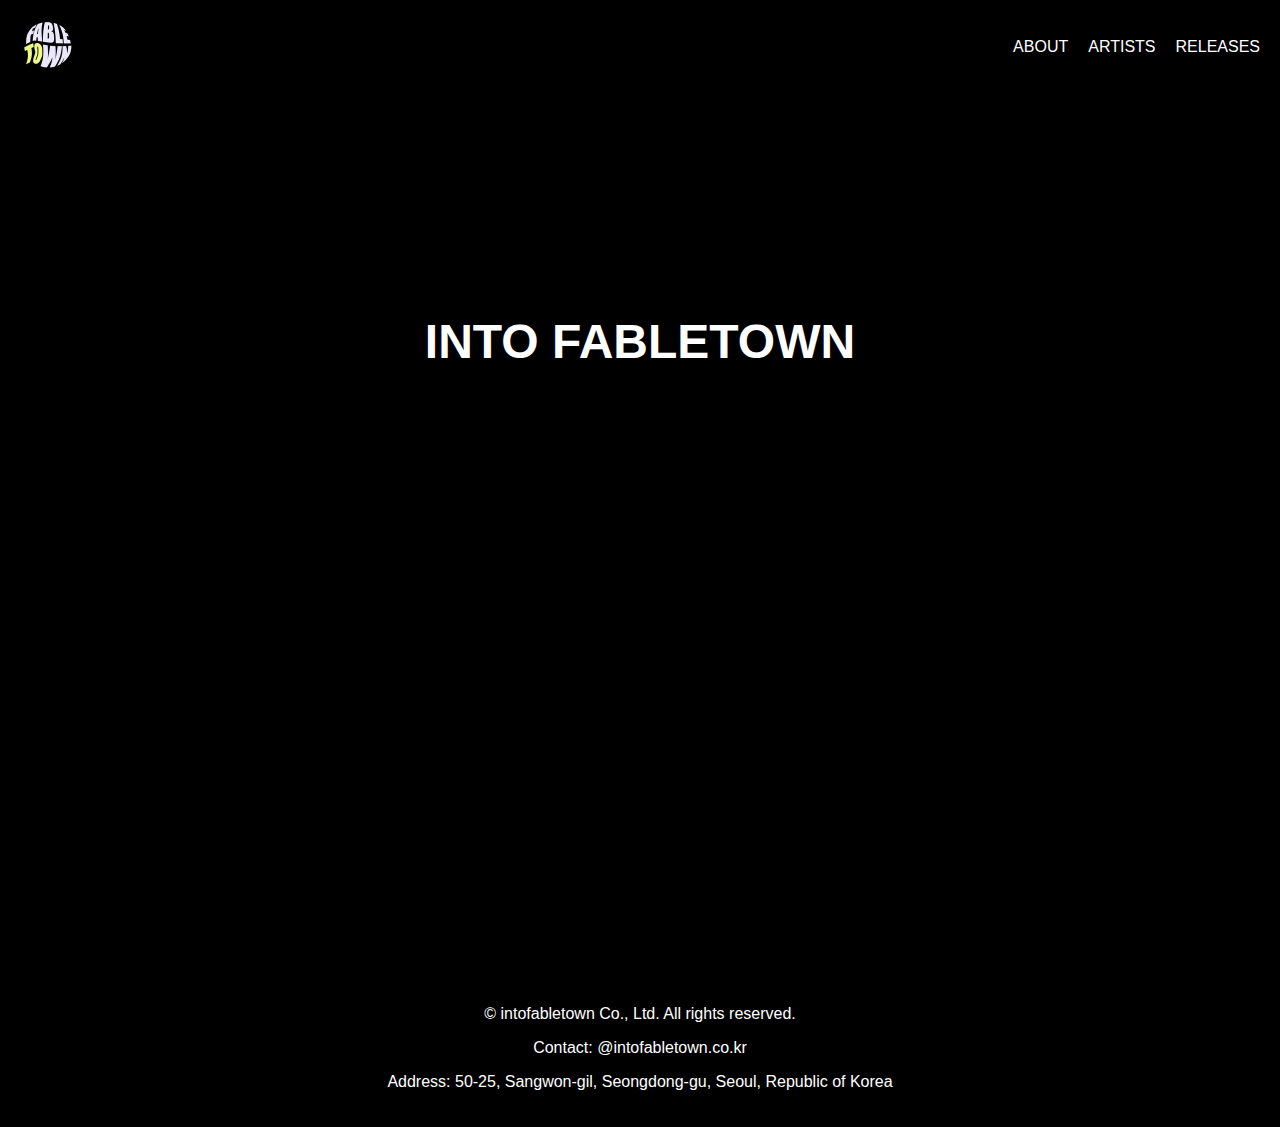
==== index.html @ 2c8af27a "Add files via upload" ====
<!DOCTYPE html>
<html lang="en">
<head>
    <meta charset="UTF-8">
    <meta name="viewport" content="width=device-width, initial-scale=1.0">
    <title>intofabletown</title>
    <link rel="stylesheet" href="styles.css">
    <script src="https://code.jquery.com/jquery-3.6.0.min.js"></script>
</head>
<body>
    <header>
        <nav>
            <div class="logo">
                <img src="banner.png" alt="ATRP Logo">
            </div>
            <ul>
                <li><a href="#about">ABOUT</a></li>
                <li><a href="#artists">ARTISTS</a></li>
                <li><a href="#releases">RELEASES</a></li>
            </ul>
        </nav>
    </header>
    <section id="main">
        <div class="banner">
            <!-- <img src="banner.png" alt="Banner Image"> -->
        </div>
        <div class="content">
            <h1 class="maintext">INTO FABLETOWN</h1>
            

        </div>
    </section>
    <footer>
        <div class="footer-content">
            <p>© intofabletown Co., Ltd. All rights reserved.</p>
            <p>Contact: @intofabletown.co.kr</p>
            <p>Address: 50-25, Sangwon-gil, Seongdong-gu, Seoul, Republic of Korea</p>
        </div>
    </footer>
    <script src="scripts.js"></script>
</body>
</html>
---- styles.css ----
body {
    font-family: Arial, sans-serif;
    margin: 0;
    padding: 0;
    background-color: black;
}

header {
    background-color: black;

    color: #fff;
    padding: 20px 0;
}

nav {
    display: flex;
    justify-content: space-between;
    align-items: center;
    padding: 0 20px;
}

nav .logo img {
    height: 50px; /* Adjust the height as needed */
}

nav ul {
    list-style: none;
    display: flex;
    margin: 0;
    padding: 0;
}

nav ul li {
    margin-left: 20px;
}

nav ul li a {
    color: #fff;
    text-decoration: none;
}

#main .banner {
    display: flex;
    justify-content: center;
    align-items: center;
    width: 100%;

    margin-top: 200px;

    /* height: 100vh; */
    background: #000; /* Black background */
}

#main{
    height: 75vh;
}

#main .banner img {
    max-width: 100%;
    max-height: 100%;
    object-fit: cover;
    width: 5%;
}

#main .content {
    display: flex;
    justify-content: center;
    align-items: center;
    flex-direction: column;
    text-align: center;
    padding: 20px;
}

#main .content h1 {
    color: white;
    font-size: 3em; /* Huge font size */
    margin: 100px 200px;
    margin-top: 0;
}

footer {
    background-color: black;

    color: #fff;
    text-align: center;
    padding: 20px 0;
}

footer .footer-content {
    max-width: 800px;
    margin: 0 auto;
}
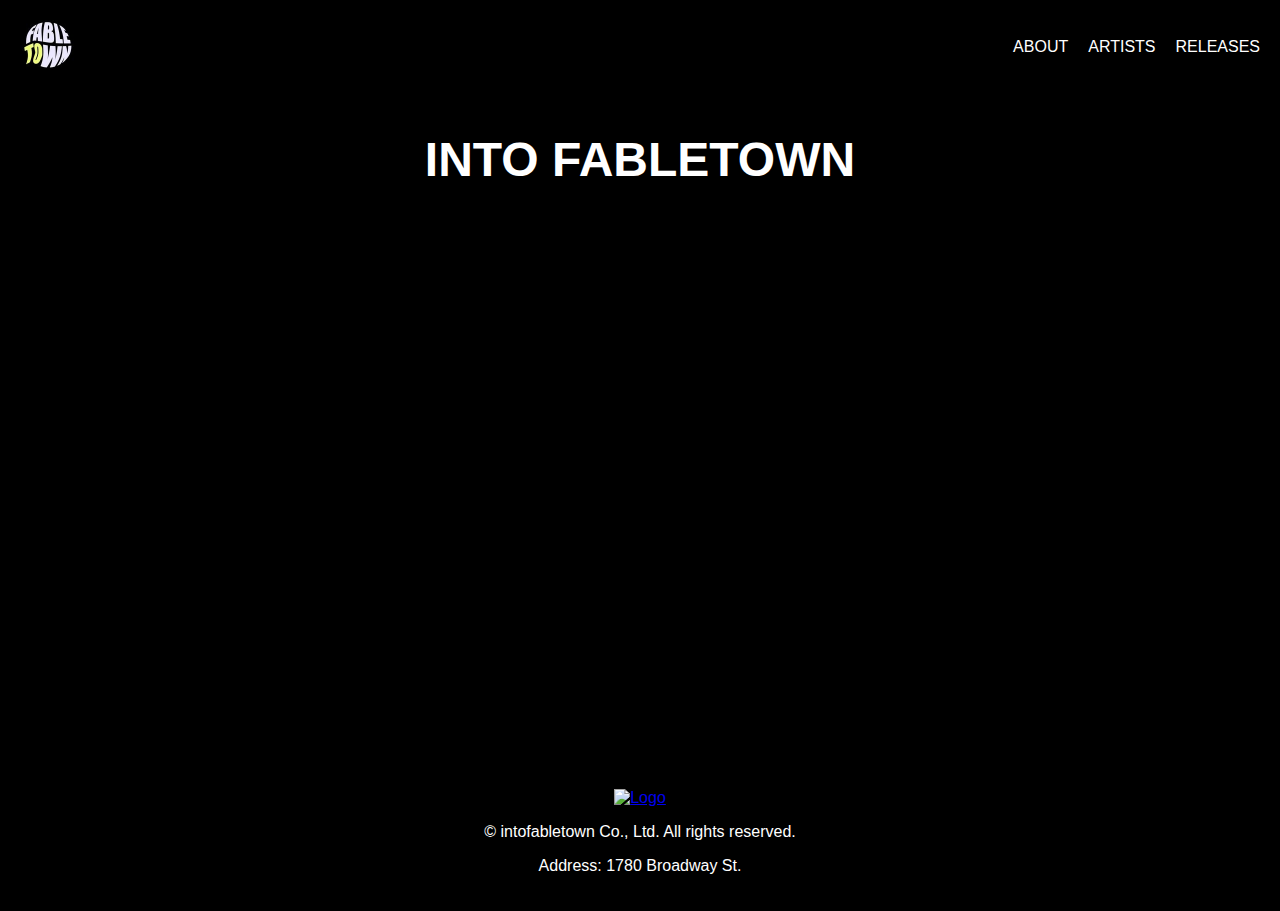
==== commit 78752218: "Update index.html" ====
--- a/index.html
+++ b/index.html
@@ -11,19 +11,21 @@
     <header>
         <nav>
             <div class="logo">
-                <img src="banner.png" alt="ATRP Logo">
+                <a href="index.html" target="_blank">
+                   <img src="banner.png" alt="ATRP Logo">
+                </a>
             </div>
             <ul>
-                <li><a href="#about">ABOUT</a></li>
+                <li><a href="about.html">ABOUT</a></li>
                 <li><a href="#artists">ARTISTS</a></li>
                 <li><a href="#releases">RELEASES</a></li>
             </ul>
         </nav>
     </header>
     <section id="main">
-        <div class="banner">
+        <!-- <div class="banner">
             <!-- <img src="banner.png" alt="Banner Image"> -->
-        </div>
+        </div> -->
         <div class="content">
             <h1 class="maintext">INTO FABLETOWN</h1>
             
@@ -32,11 +34,16 @@
     </section>
     <footer>
         <div class="footer-content">
+             <div class="logo">
+                <a href="https://www.instagram.com/intofabletown/" target="_blank">
+                    <img src="IG.png" style="width: 5%;" alt="Logo">
+                </a>
+            </div>
             <p>© intofabletown Co., Ltd. All rights reserved.</p>
-            <p>Contact: @intofabletown.co.kr</p>
-            <p>Address: 50-25, Sangwon-gil, Seongdong-gu, Seoul, Republic of Korea</p>
+           
+            <p>Address: 1780 Broadway St.</p>
         </div>
     </footer>
     <script src="scripts.js"></script>
 </body>
-</html>+</html>
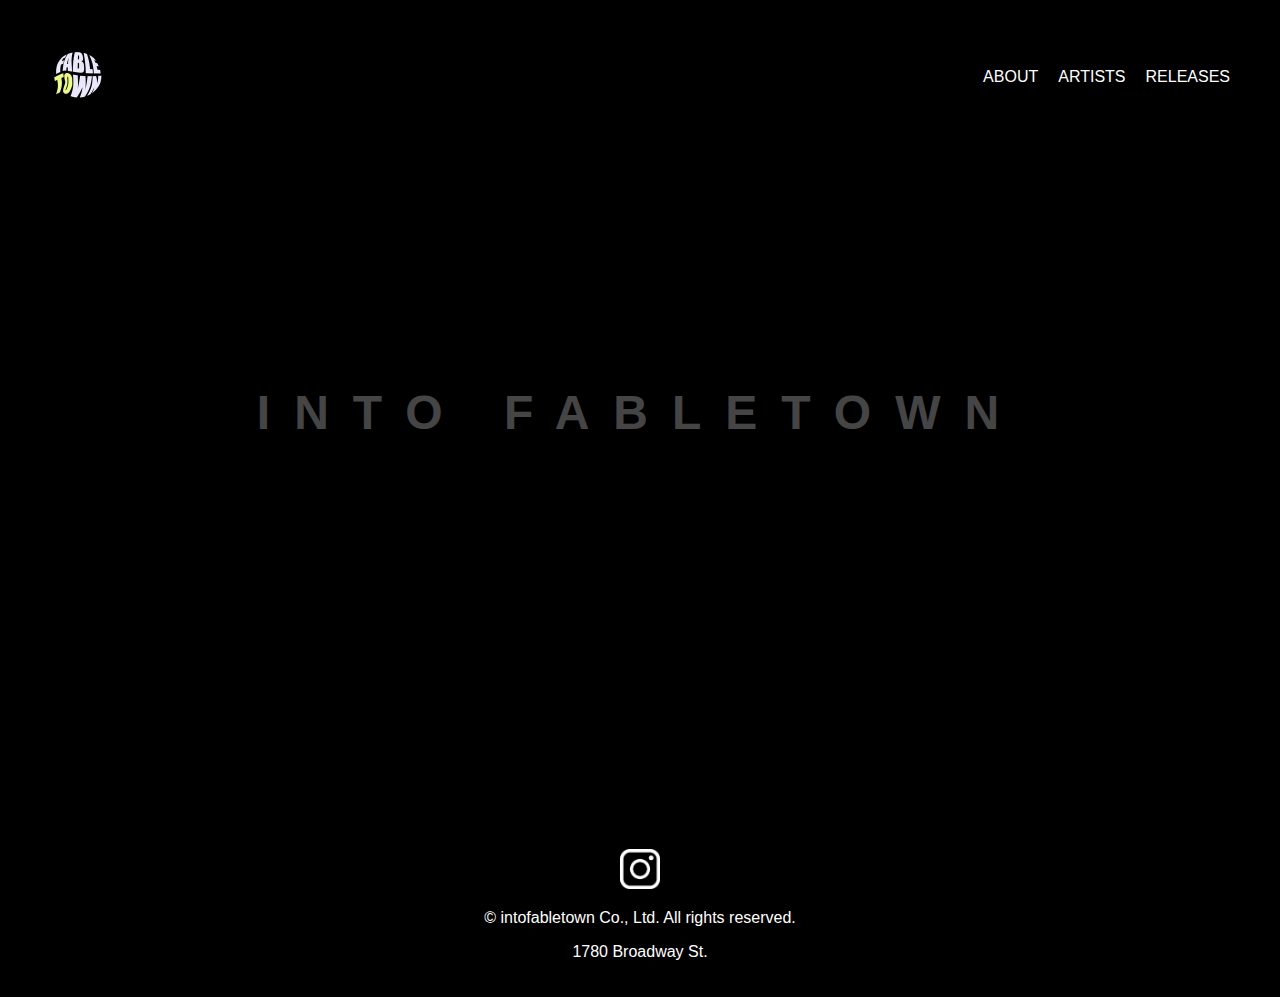
==== commit 88288b51: "Add files via upload" ====
--- a/index.html
+++ b/index.html
@@ -17,8 +17,8 @@
             </div>
             <ul>
                 <li><a href="about.html">ABOUT</a></li>
-                <li><a href="#artists">ARTISTS</a></li>
-                <li><a href="#releases">RELEASES</a></li>
+                <li><a href="artists.html">ARTISTS</a></li>
+                <li><a href="releases.html">RELEASES</a></li>
             </ul>
         </nav>
     </header>
@@ -41,9 +41,9 @@
             </div>
             <p>© intofabletown Co., Ltd. All rights reserved.</p>
            
-            <p>Address: 1780 Broadway St.</p>
+            <p>1780 Broadway St.</p>
         </div>
     </footer>
     <script src="scripts.js"></script>
 </body>
-</html>
+</html>--- a/styles.css
+++ b/styles.css
@@ -9,14 +9,14 @@
     background-color: black;
 
     color: #fff;
-    padding: 20px 0;
+    padding: 50px 0;
 }
 
 nav {
     display: flex;
     justify-content: space-between;
     align-items: center;
-    padding: 0 20px;
+    padding: 0 50px;
 }
 
 nav .logo img {
@@ -44,7 +44,6 @@
     justify-content: center;
     align-items: center;
     width: 100%;
-
     margin-top: 200px;
 
     /* height: 100vh; */
@@ -69,13 +68,19 @@
     flex-direction: column;
     text-align: center;
     padding: 20px;
+    height: 80%;
 }
+
+
 
 #main .content h1 {
     color: white;
     font-size: 3em; /* Huge font size */
     margin: 100px 200px;
     margin-top: 0;
+    letter-spacing: 0.5em;
+    opacity: 0;
+    transition: opacity 1s ease-out, top 1s ease-out;
 }
 
 footer {
@@ -89,4 +94,13 @@
 footer .footer-content {
     max-width: 800px;
     margin: 0 auto;
+}
+
+.letter {
+    /* display: inline-block; */
+    transition: color 0.8s ease; /* Add transition for gradual color change */
+}
+
+a{
+    transition: color 0.4s ease;
 }